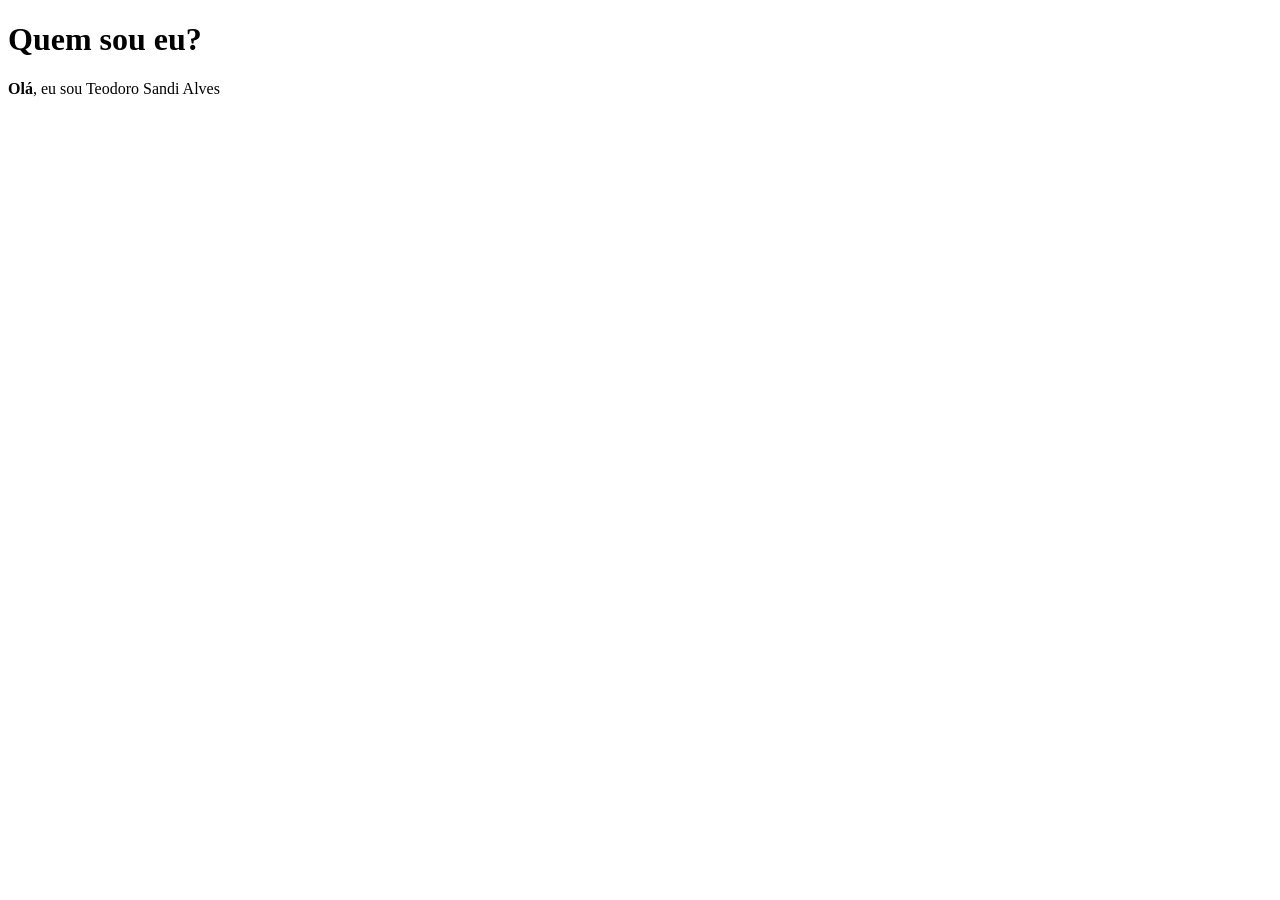
==== index.html @ 9b431cbb "começo do site" ====
<!DOCTYPE html>
<html>
    <title>Um pouco sobre mim</title>
    <body>
        <h1>Quem sou eu?</h1>
        <body>
            <p><strong>Olá</strong>, eu sou Teodoro Sandi Alves</p>
        </body>
    </body>
</html>
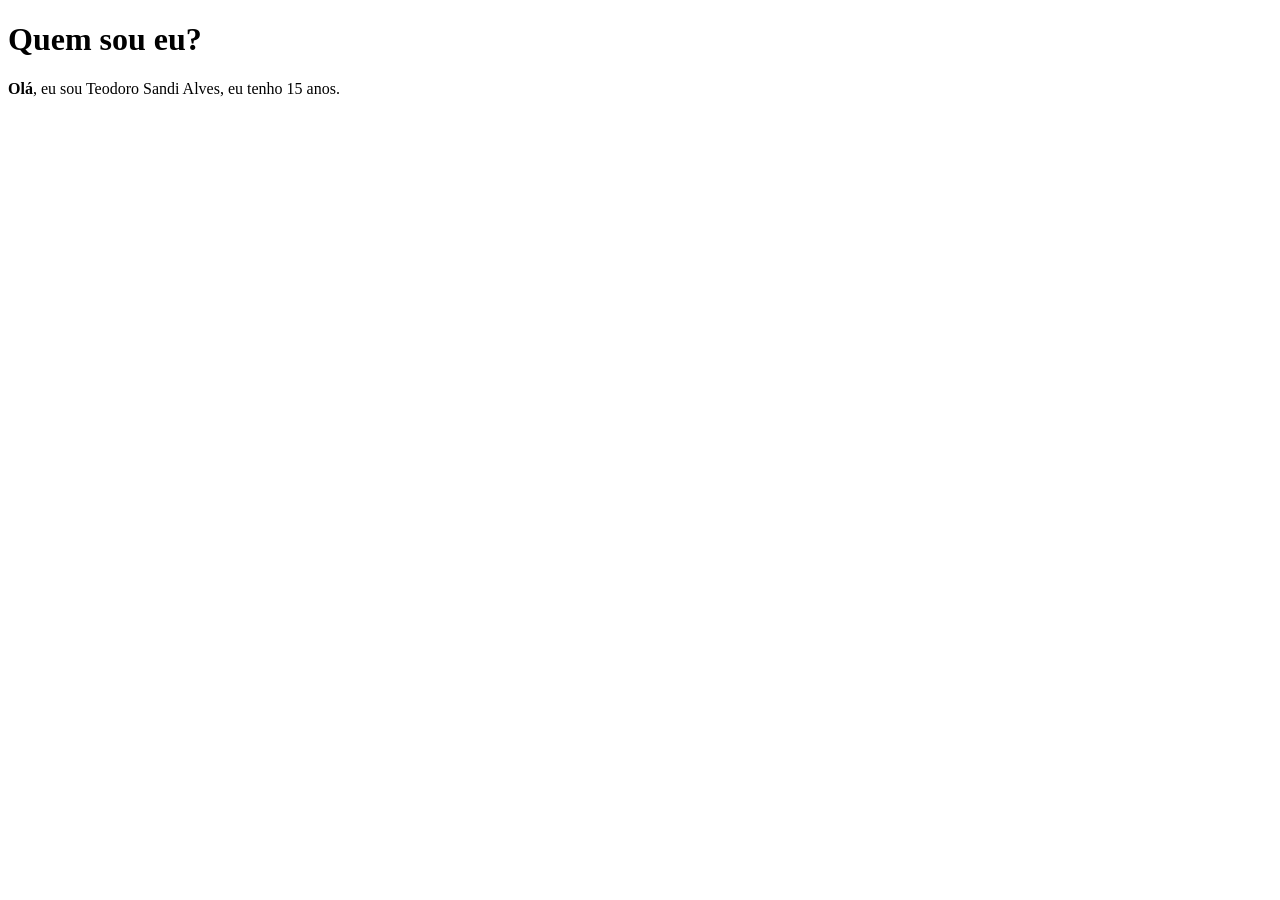
==== commit 94210250: "opa" ====
--- a/index.html
+++ b/index.html
@@ -4,7 +4,7 @@
     <body>
         <h1>Quem sou eu?</h1>
         <body>
-            <p><strong>Olá</strong>, eu sou Teodoro Sandi Alves</p>
+            <p><strong>Olá</strong>, eu sou Teodoro Sandi Alves, eu tenho 15 anos.</p>
         </body>
     </body>
 </html>
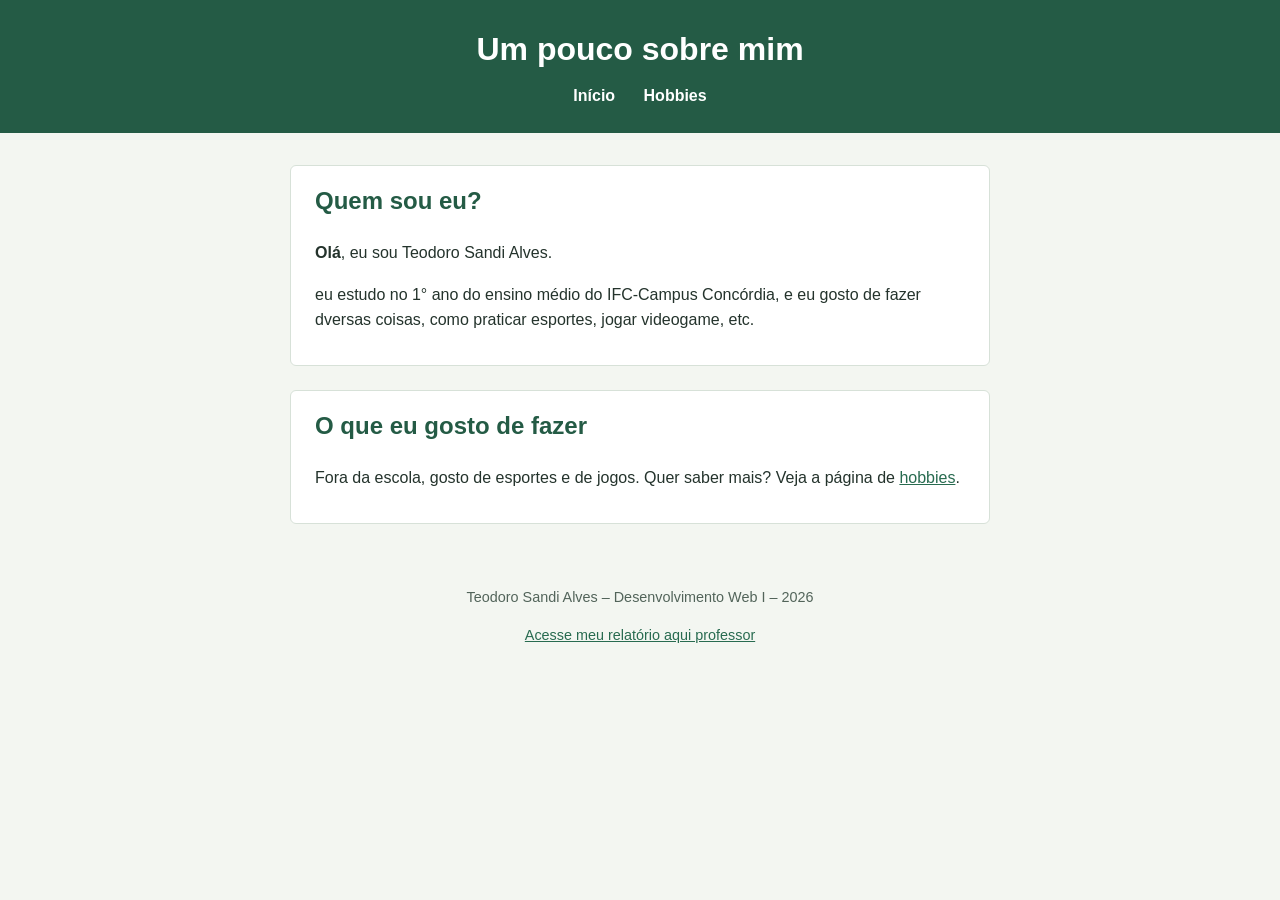
==== commit 617997d8: "site terminado" ====
--- a/index.html
+++ b/index.html
@@ -1,10 +1,41 @@
 <!DOCTYPE html>
-<html>
-    <title>Um pouco sobre mim</title>
-    <body>
-        <h1>Quem sou eu?</h1>
-        <body>
-            <p><strong>Olá</strong>, eu sou Teodoro Sandi Alves, eu tenho 15 anos.</p>
-        </body>
-    </body>
+<html lang="pt-BR">
+<head>
+  <meta charset="UTF-8">
+  <meta name="viewport" content="width=device-width, initial-scale=1.0">
+  <title>Um pouco sobre mim</title>
+  <link rel="stylesheet" href="css/style.css">
+</head>
+<body>
+  <header>
+    <h1>Um pouco sobre mim</h1>
+    <nav>
+      <a href="index.html">Início</a>
+      <a href="hobbies.html">Hobbies</a>
+    </nav>
+  </header>
+
+  <main>
+    <section>
+      <h2>Quem sou eu?</h2>
+      <p><strong>Olá</strong>, eu sou Teodoro Sandi Alves.</p>
+      <p>
+        eu estudo no 1° ano do ensino médio do IFC-Campus Concórdia, e eu gosto de fazer dversas coisas, como praticar esportes, jogar videogame, etc.
+      </p>
+    </section>
+
+    <section>
+      <h2>O que eu gosto de fazer</h2>
+      <p>
+        Fora da escola, gosto de esportes e de jogos. Quer saber mais?
+        Veja a página de <a href="hobbies.html">hobbies</a>.
+      </p>
+    </section>
+  </main>
+
+  <footer>
+    <p>Teodoro Sandi Alves &ndash; Desenvolvimento Web I &ndash; 2026</p>
+    <p><a href="relatorio.md">Acesse meu relatório aqui professor</a></p>
+  </footer>
+</body>
 </html>
--- a/css/style.css
+++ b/css/style.css
@@ -0,0 +1,63 @@
+
+
+body {
+  font-family: Arial, Helvetica, sans-serif;
+  line-height: 1.6;
+  color: #24332c;
+  background-color: #f3f6f1;
+  margin: 0;
+}
+
+header {
+  background-color: #245b45;
+  color: #ffffff;
+  padding: 1.5rem 1rem;
+  text-align: center;
+}
+
+header h1 {
+  margin: 0 0 0.5rem 0;
+}
+
+nav a {
+  color: #ffffff;
+  margin: 0 0.75rem;
+  text-decoration: none;
+  font-weight: bold;
+}
+
+nav a:hover,
+nav a:focus {
+  text-decoration: underline;
+}
+
+main {
+  max-width: 700px;
+  margin: 2rem auto;
+  padding: 0 1rem;
+}
+
+section {
+  background-color: #ffffff;
+  border: 1px solid #d7e1d8;
+  border-radius: 6px;
+  padding: 1rem 1.5rem;
+  margin-bottom: 1.5rem;
+}
+
+h2,
+h3 {
+  color: #245b45;
+  margin-top: 0;
+}
+
+a {
+  color: #286b50;
+}
+
+footer {
+  text-align: center;
+  padding: 1rem;
+  font-size: 0.9rem;
+  color: #52645a;
+}
